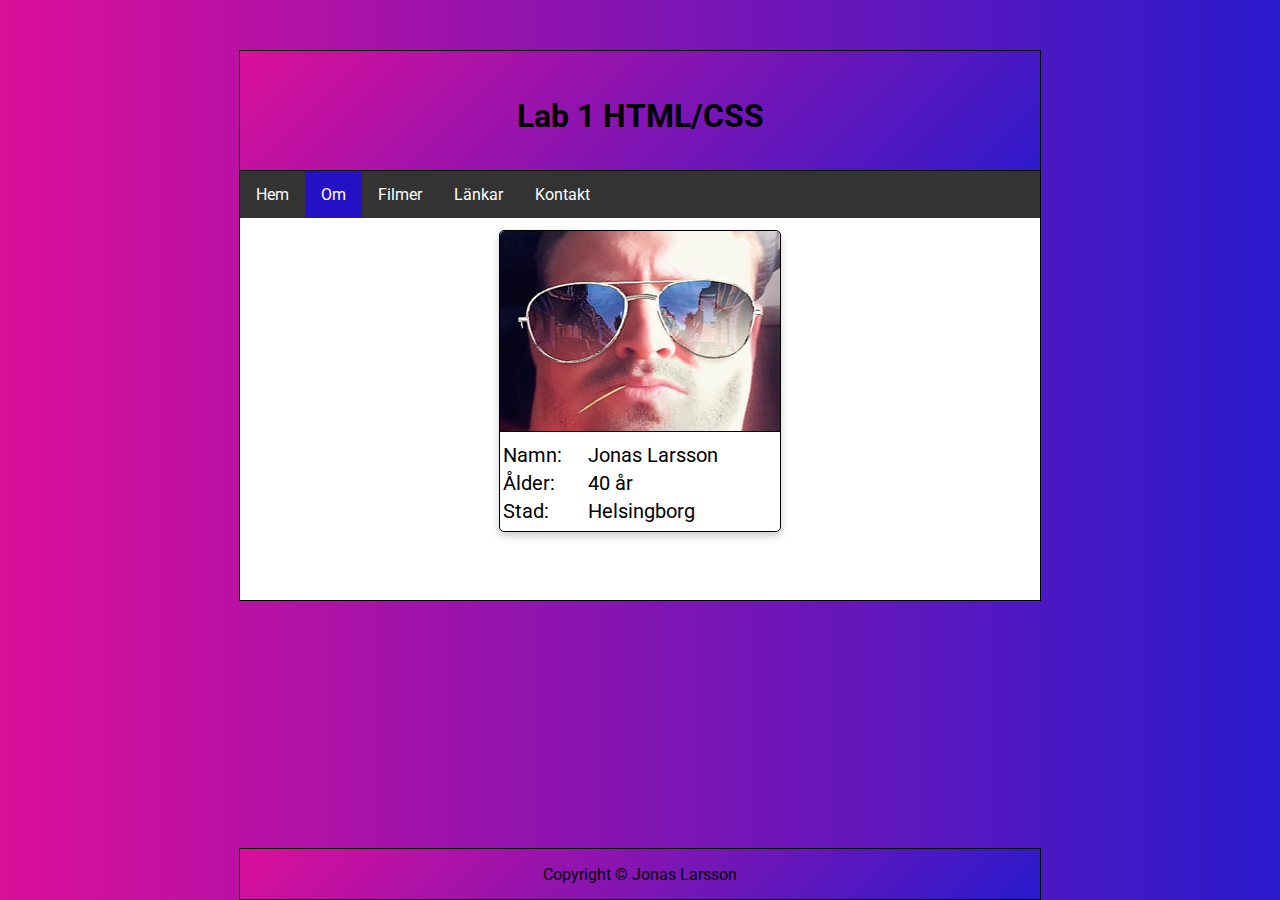
==== about.html @ eb8bb83f "Update" ====
<!doctype html>
<html>
<head>
<meta charset="utf-8">
<link href="https://fonts.googleapis.com/css?family=Roboto" rel="stylesheet">
<link rel="stylesheet" type="text/css" href="style.css">    
<title>Lab 1 HTML/CSS</title>
</head>
<body>
    
<header><p></p>
    <div class="rubrik">
        <h1>Lab 1 HTML/CSS</h1>
    </div>
</header>
    
<nav>
    <ul class="ul">
      <li class="li"><a class="a" href="index.html">Hem</a></li>
      <li class="li"><a class="a active" href="about.html">Om</a></li>
      <li class="li"><a class="a" href="movies.html">Filmer</a></li>
      <li class="li"><a class="a" href="links.html">Länkar</a></li>
      <li class="li"><a class="a" href="contact.html">Kontakt</a></li>
    </ul>
</nav>

<main>
    <div class="content2">
        
        <div class="card">
            <div class="pic">
            </div>
            <div class="cardtext">
                <table width="270px">
                    <tr>
                        <td>Namn:</td>
                        <td>Jonas Larsson</td>
                    </tr>
                    <tr>
                        <td>Ålder:</td>
                        <td>40 år</td>
                    </tr>
                    <tr>
                        <td>Stad:</td>
                        <td>Helsingborg</td>
                    </tr>
                </table>
            </div>   
        </div>
           
    </div>
</main>

<footer>
    <div><p align="center">Copyright © Jonas Larsson</p></div>
</footer>

</body>
</html>
---- style.css ----
body{
    background-image: url('back.svg'), 
                      linear-gradient(135deg, #db0f9a, #291acc);
    font-family: 'Roboto', sans-serif;
}

header{
    width: 800px;
    height: 150px;
    position: absolute;
    top: 50px;
    left: 50%;
    border: 1px solid;
    transform: translate(-50%);
    background-image: linear-gradient(135deg, #db0f9a, #291acc);
    z-index: 3;
}
nav{
    width: 800px;
    height: 31px;
    border: 1px solid;
    top: 170px;
    left: 50%;
    position: absolute;
    transform: translate(-50%);
    background-color: #6B6B6B;
    z-index: 7;
}
    

main{
    width: 800px;
    height: 400px;
    position: absolute;
    top: 200px;
    left: 50%;
    border-left: 1px solid;
    border-right: 1px solid;
    border-bottom: 1px solid;
    transform: translate(-50%);
    background-color: white;
    z-index: 2;
}
footer{
    width: 800px;
    height: 50px;
    border: 1px solid;
    bottom: 0px;
    left: 50%;
    position: fixed;
    transform: translate(-50%);
    background-image: linear-gradient(135deg, #db0f9a, #291acc);
    z-index: 7;
}
.rubrik{
  position: absolute;
  top: 25px;
  left: 50%;
  transform: translate(-50%);
    
}
.ul {
    list-style-type: none;
    margin: 0;
    padding: 0;
    overflow: hidden;
    background-color: #333;
}

.li {
    float: left;
}

.li .a {
    display: block;
    color: white;
    text-align: center;
    padding: 14px 16px;
    text-decoration: none;
}

.li .a:hover:not(.active) {
    background-color: #111;
}

.active {
    background-color: #2411C5;
}

.box{
    width: 300px;
    margin: 5px;
    text-align: center;
}
.card {
    box-shadow: 0 4px 8px 0 rgba(0,0,0,0.2);
    transition: 0.3s;
    width: 280px;
    height: 300px;
    border-radius: 5px;
    cursor: pointer;
    border: 1px solid;
}

.card:hover {
    box-shadow: 0 8px 16px 0 rgba(0,0,0,0.2);
}
.pic{
    width: 280px;
    height: 200px;
    background-color: #1E7DC3;
    background-image: url(jonas.jpg);
    border-radius: 5px 5px 0px 0px;
    border-bottom: 1px solid;
    position: absolute;
    top: 31px;
    
}
.cardtext{
    position: absolute;
    top: 240px;
    font-family: 'Roboto', sans-serif;
    color: black;
    font-size: 20px;   
    width: 250px;
    z-index: 50;
}
.content{
    display: flex;          
    flex-direction: column;  
    justify-content: center; 
    align-items: center;    
    height: 300px;
    
}
.content2{
    display: flex;          
    flex-direction:row;  
    justify-content:center; 
    
    padding-top: 30px;
    
    
}
.table{
    width: 700px;
    height: 150px;
    border: 1px solid;
    border-collapse: collapse;
    
}
.tr:nth-child(even){
    background-color: #D3D3D3;
    }
.th:nth-child(n){
    background-color: #989393;
}
.td, .th{
    border: 1px solid;
    text-align: left;
}
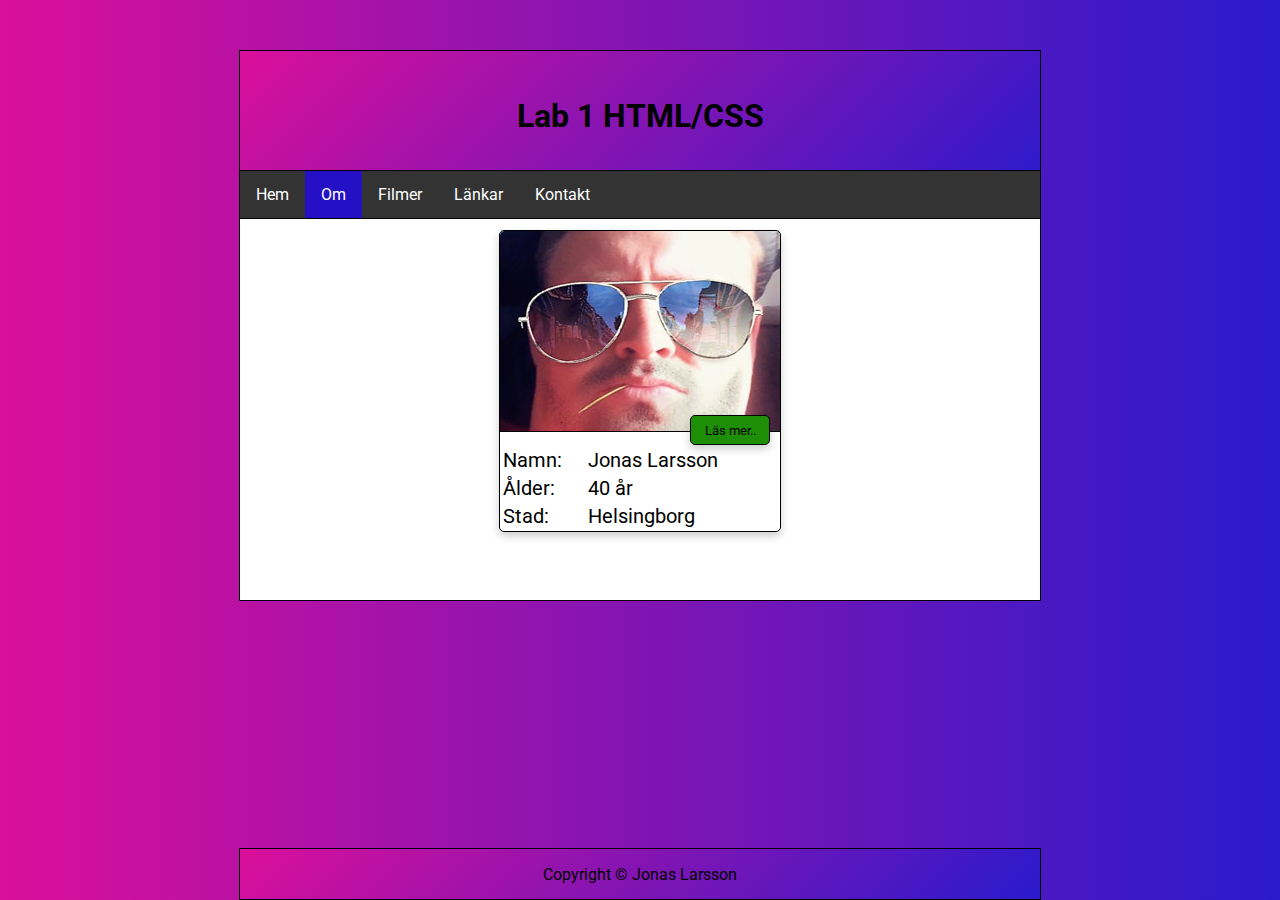
==== commit d76fbb55: "Update fix" ====
--- a/about.html
+++ b/about.html
@@ -2,11 +2,23 @@
 <html>
 <head>
 <meta charset="utf-8">
+<link href="https://fonts.googleapis.com/icon?family=Material+Icons" rel="stylesheet">
 <link href="https://fonts.googleapis.com/css?family=Roboto" rel="stylesheet">
 <link rel="stylesheet" type="text/css" href="style.css">    
 <title>Lab 1 HTML/CSS</title>
 </head>
 <body>
+    
+
+  
+<div id="openModal" class="modalDialog">
+	<div>
+		<a href="#close" title="Close" class="close">X</a>
+		<h2>Jonas Larsson</h2>
+		<p>Mitt namn är Jonas Larsson och jag kommer ifrån Helsingborg. Jag bor på Fredriksdal med min dotter Felicia, flickvän Therese och vår hund Buster.</p>
+		<p>På min fritid brukar jag umgås med min familj och vänner. Jag har även ett stort intresse för film och elektronik.</p>
+	</div>
+</div>
     
 <header><p></p>
     <div class="rubrik">
@@ -25,8 +37,13 @@
 </nav>
 
 <main>
-    <div class="content2">
-        
+    
+
+
+    <button onclick="window.location.href='#openModal'" class="dialogbutton">Läs mer..</button>
+    
+    
+    <div class="content2">        
         <div class="card">
             <div class="pic">
             </div>
--- a/style.css
+++ b/style.css
@@ -17,7 +17,7 @@
 }
 nav{
     width: 800px;
-    height: 31px;
+    height: 47px;
     border: 1px solid;
     top: 170px;
     left: 50%;
@@ -77,6 +77,7 @@
     text-align: center;
     padding: 14px 16px;
     text-decoration: none;
+    
 }
 
 .li .a:hover:not(.active) {
@@ -88,9 +89,12 @@
 }
 
 .box{
-    width: 300px;
-    margin: 5px;
+    width: 400px;
     text-align: center;
+}
+.box2{
+    width: 400px;
+    
 }
 .card {
     box-shadow: 0 4px 8px 0 rgba(0,0,0,0.2);
@@ -98,7 +102,7 @@
     width: 280px;
     height: 300px;
     border-radius: 5px;
-    cursor: pointer;
+    
     border: 1px solid;
 }
 
@@ -118,7 +122,7 @@
 }
 .cardtext{
     position: absolute;
-    top: 240px;
+    top: 245px;
     font-family: 'Roboto', sans-serif;
     color: black;
     font-size: 20px;   
@@ -137,10 +141,9 @@
     display: flex;          
     flex-direction:row;  
     justify-content:center; 
-    
     padding-top: 30px;
     
-    
+          
 }
 .table{
     width: 700px;
@@ -159,3 +162,97 @@
     border: 1px solid;
     text-align: left;
 }
+.textlista{
+    
+    font-size: 30px;
+    color: #4D4D4D;
+    text-decoration: none;   
+    
+        
+}
+.textlista:hover{
+    color: #D40FA8;
+}
+
+
+
+
+.modalDialog {
+	position: fixed;
+	font-family: Arial, Helvetica, sans-serif;
+	top: 0;
+	right: 0;
+	bottom: 0;
+	left: 0;
+	background: rgba(0,0,0,0.8);
+	z-index: 99999;
+	opacity:0;
+	-webkit-transition: opacity 400ms ease-in;
+	-moz-transition: opacity 400ms ease-in;
+	transition: opacity 400ms ease-in;
+	pointer-events: none;
+}
+
+
+
+.modalDialog:target {
+	opacity:1;
+	pointer-events: auto;
+}
+
+.modalDialog > div {
+	width: 400px;
+    height: 200px;
+	position: relative;
+	margin: 10% auto;
+	padding: 5px 20px 13px 20px;
+	border-radius: 10px;
+	background: #fff;
+	background: -moz-linear-gradient(#fff, #999);
+	background: -webkit-linear-gradient(#fff, #999);
+	background: -o-linear-gradient(#fff, #999);
+}
+
+
+
+.close {
+	background: #606061;
+	color: #FFFFFF;
+	line-height: 25px;
+	position: absolute;
+	right: -12px;
+	text-align: center;
+	top: -10px;
+	width: 24px;
+	text-decoration: none;
+	font-weight: bold;
+	-webkit-border-radius: 12px;
+	-moz-border-radius: 12px;
+	border-radius: 12px;
+	-moz-box-shadow: 1px 1px 3px #000;
+	-webkit-box-shadow: 1px 1px 3px #000;
+	box-shadow: 1px 1px 3px #000;
+}
+
+.close:hover { background: #00d9ff; }
+
+.dialogbutton{
+    position: absolute;
+    height: 30px;
+    width: 80px;
+    top:215px;
+    left: 450px;
+    background-color:#1E8E07;
+    font-family: 'Roboto', sans-serif;
+    border: 1px solid;
+    text-align: center;
+    text-decoration: none;
+    color: black;
+    box-shadow: 0 4px 8px 0 rgba(0,0,0,0.2);
+    border-radius: 5px;
+    z-index: 100;
+    cursor: pointer;
+}
+.dialogbutton:hover{
+    background:#237E03;  
+}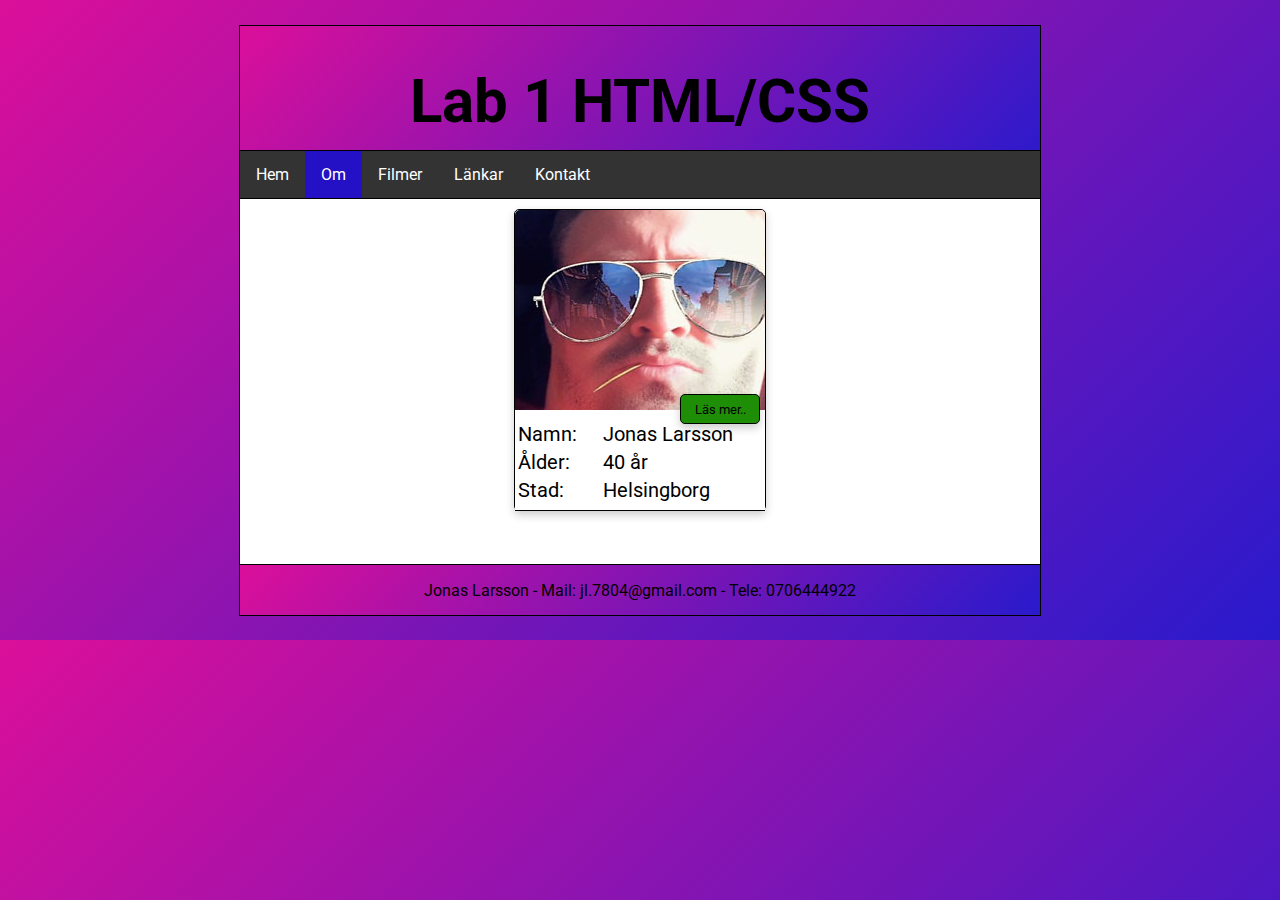
==== commit 4815a67e: "Ny style" ====
--- a/about.html
+++ b/about.html
@@ -69,7 +69,7 @@
 </main>
 
 <footer>
-    <div><p align="center">Copyright © Jonas Larsson</p></div>
+    <div><p align="center">Jonas Larsson - Mail: <a class="mailtext" href="mailto:jl.7804@gmail.com">jl.7804@gmail.com</a>  - Tele: 0706444922</p></div>
 </footer>
 
 </body>
--- a/style.css
+++ b/style.css
@@ -3,51 +3,56 @@
                       linear-gradient(135deg, #db0f9a, #291acc);
     font-family: 'Roboto', sans-serif;
 }
-
-header{
-    width: 800px;
-    height: 150px;
-    position: absolute;
-    top: 50px;
-    left: 50%;
-    border: 1px solid;
-    transform: translate(-50%);
-    background-image: linear-gradient(135deg, #db0f9a, #291acc);
-    z-index: 3;
-}
+header {
+  display: flex;
+  height: 150px;
+  flex-wrap: wrap;
+  justify-content: center;
+  z-index: 3;
+}
+
+header > div {
+  width: 800px;
+  border: 1px solid;
+  text-align: center;
+  font-size: 30px;
+  background-image: linear-gradient(135deg, #db0f9a, #291acc);
+}
+
+
 nav{
     width: 800px;
     height: 47px;
     border: 1px solid;
-    top: 170px;
+    top: 150px;
     left: 50%;
     position: absolute;
     transform: translate(-50%);
     background-color: #6B6B6B;
     z-index: 7;
 }
-    
-
-main{
-    width: 800px;
-    height: 400px;
-    position: absolute;
-    top: 200px;
-    left: 50%;
-    border-left: 1px solid;
-    border-right: 1px solid;
-    border-bottom: 1px solid;
-    transform: translate(-50%);
-    background-color: white;
-    z-index: 2;
-}
+
+
+main {
+  position: relative;
+  width: 800px;
+  height: 420px;    
+  border: 1px solid;
+  left: 50%;
+  transform: translate(-50%);
+  background-color: white;
+  z-index: 3;
+    
+}
+
 footer{
+    
     width: 800px;
     height: 50px;
     border: 1px solid;
-    bottom: 0px;
+    bottom:16px;
     left: 50%;
-    position: fixed;
+    position: relative;
     transform: translate(-50%);
     background-image: linear-gradient(135deg, #db0f9a, #291acc);
     z-index: 7;
@@ -99,7 +104,7 @@
 .card {
     box-shadow: 0 4px 8px 0 rgba(0,0,0,0.2);
     transition: 0.3s;
-    width: 280px;
+    width: 250px;
     height: 300px;
     border-radius: 5px;
     
@@ -110,19 +115,20 @@
     box-shadow: 0 8px 16px 0 rgba(0,0,0,0.2);
 }
 .pic{
-    width: 280px;
-    height: 200px;
-    background-color: #1E7DC3;
+    width: 250px;
+    height: 300px;
+    background-repeat: no-repeat;
+    background-color: white;
     background-image: url(jonas.jpg);
     border-radius: 5px 5px 0px 0px;
     border-bottom: 1px solid;
     position: absolute;
-    top: 31px;
+     
     
 }
 .cardtext{
     position: absolute;
-    top: 245px;
+    top: 210px;
     font-family: 'Roboto', sans-serif;
     color: black;
     font-size: 20px;   
@@ -138,10 +144,10 @@
     
 }
 .content2{
-    display: flex;          
-    flex-direction:row;  
-    justify-content:center; 
-    padding-top: 30px;
+    position: absolute;          
+    top:50px;
+    left: 50%;
+    transform: translate(-50%);
     
           
 }
@@ -164,10 +170,9 @@
 }
 .textlista{
     
-    font-size: 30px;
+    font-size: 20px;
     color: #4D4D4D;
     text-decoration: none;   
-    
         
 }
 .textlista:hover{
@@ -240,8 +245,8 @@
     position: absolute;
     height: 30px;
     width: 80px;
-    top:215px;
-    left: 450px;
+    top:235px;
+    left: 440px;
     background-color:#1E8E07;
     font-family: 'Roboto', sans-serif;
     border: 1px solid;
@@ -255,4 +260,32 @@
 }
 .dialogbutton:hover{
     background:#237E03;  
+}
+.ullist{
+    width: 300px;
+    background:white;
+    padding: 20px;
+    border: 1px solid;
+    
+}
+.lilist{
+    background:#CACACA;
+    margin: 15px;
+    list-style-type: circle;
+    border-radius: 10px;
+    text-align: center;
+    box-shadow: 0 4px 8px 0 rgba(0,0,0,0.2);
+    border: 1px solid;
+}
+.lilist:hover{
+    background: #A2A2A2;
+    cursor: pointer;
+    
+}
+.mailtext{
+    text-decoration: none;
+    color: black;
+}
+.mailtext:hover{
+    color: #E311AD;
 }